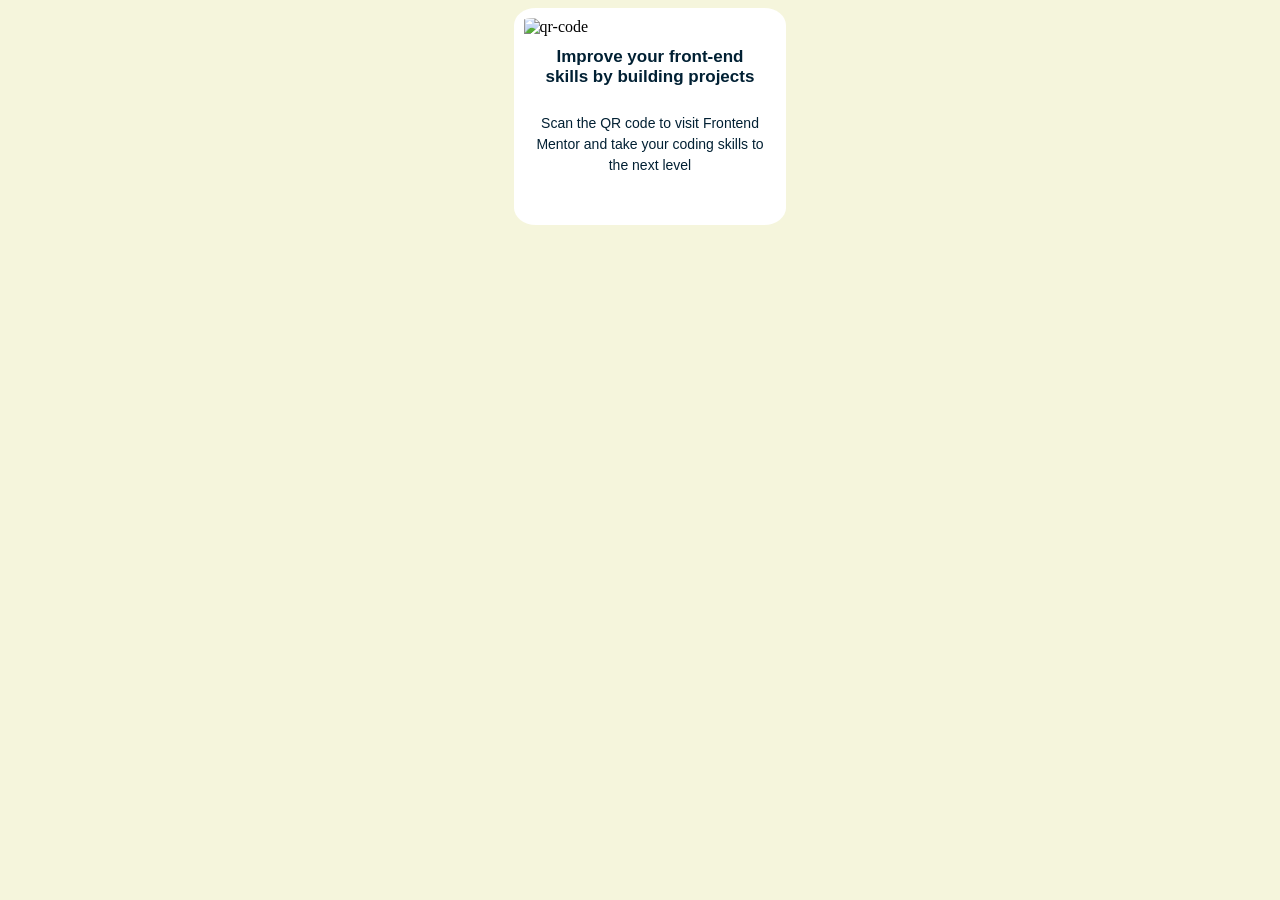
==== first.html @ e5550cc4 "day-3-css" ====
<!DOCTYPE html>
<html lang="en">
<head>
    <meta charset="UTF-8">
    <meta name="viewport" content="width=device-width, initial-scale=1.0">
    <link rel="stylesheet" href="style.css"/>
    <title>My first webpage</title>
    
    
</head>
<body>
    <div class="mobile-qr-code">
        <div id="qr-code">
            <img src="assests/image-qr-code.png" alt="qr-code">
        
            <h1>Improve  your front-end <br/> 
            skills  by building projects</h1>

            <p>Scan the QR code to visit Frontend<br/>
            Mentor and take your coding skills to <br/>
            the next level</p>
        </div>
    </div>

</body>       
</html>
---- style.css ----
body{
    background-color: beige;
}
h1{
    color: rgb(1, 32, 51);
    font-family: 'Segoe UI', Tahoma, Geneva, Verdana, sans-serif;
    font-size: 17px;
    text-align: center;

}

p{
    color: rgb(2, 32, 51);
    font-weight: 100;
    font-size: 14px;
    font-family: 'Segoe UI', Tahoma, Geneva, Verdana, sans-serif;
    justify-content: center;
    text-align: center;
    line-height: 150%;
    padding-bottom: 10%;
    
}
#qr-code{
    align-content: center;
    justify-content: center;
    display: flex;
    flex-direction: column;
}

img{
    border-radius: 8%;
    

}


.mobile-qr-code{
    background-color: white;
    width: 20%;
    padding-right: 10px;
    padding-left: 10px;
    padding-top: 10px;
    padding-bottom: 10px;
    margin-left: 40%;
    margin-right: 40%;
    border-radius: 8%;
}
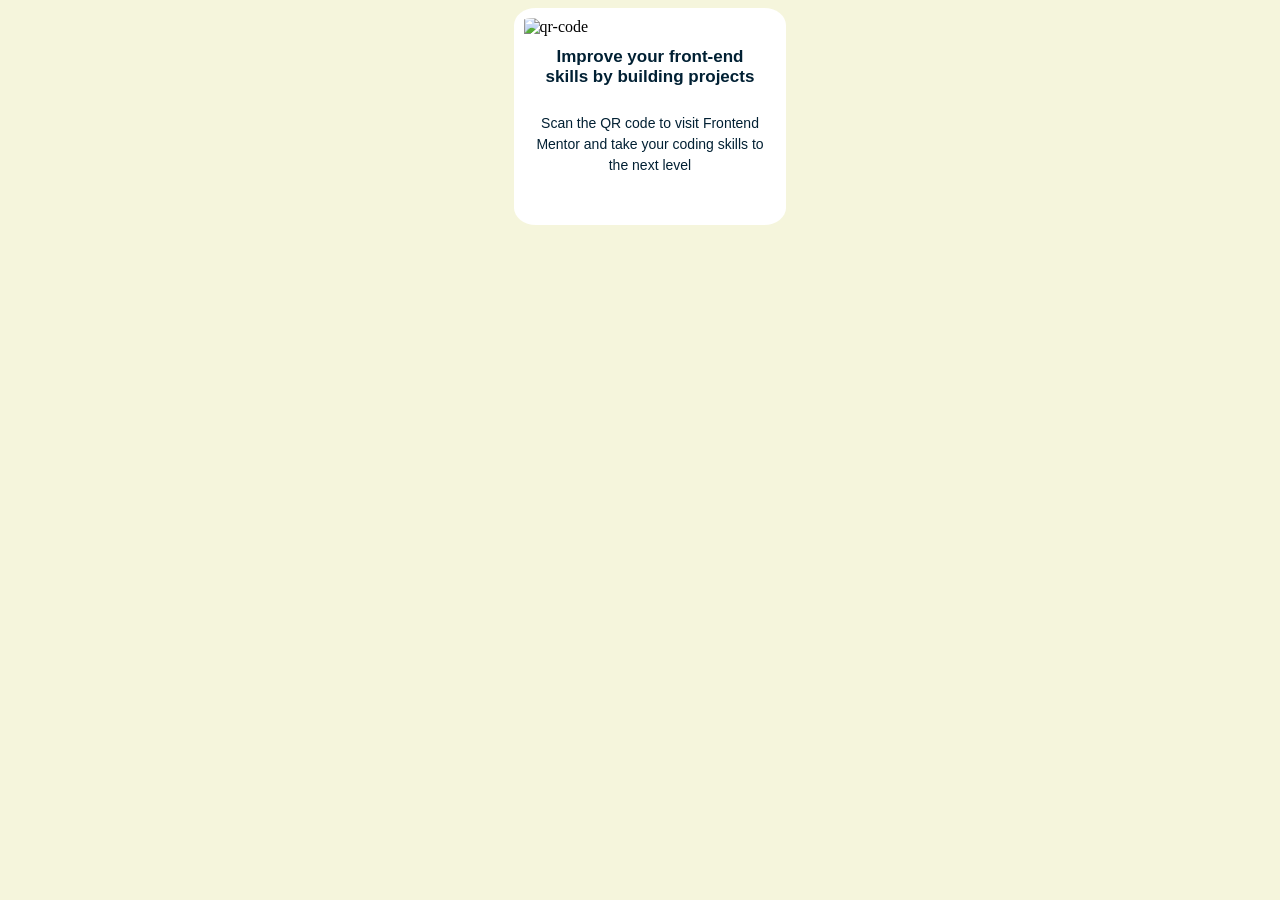
==== commit e13fc0c5: "Sixth assesment" ====
--- a/first.html
+++ b/first.html
@@ -22,6 +22,8 @@
         </div>
     </div>
 
+    
+
 </body>       
 </html>
 
--- a/style.css
+++ b/style.css
@@ -29,8 +29,6 @@
 
 img{
     border-radius: 8%;
-    
-
 }
 
 
@@ -44,4 +42,5 @@
     margin-left: 40%;
     margin-right: 40%;
     border-radius: 8%;
-}+}
+
